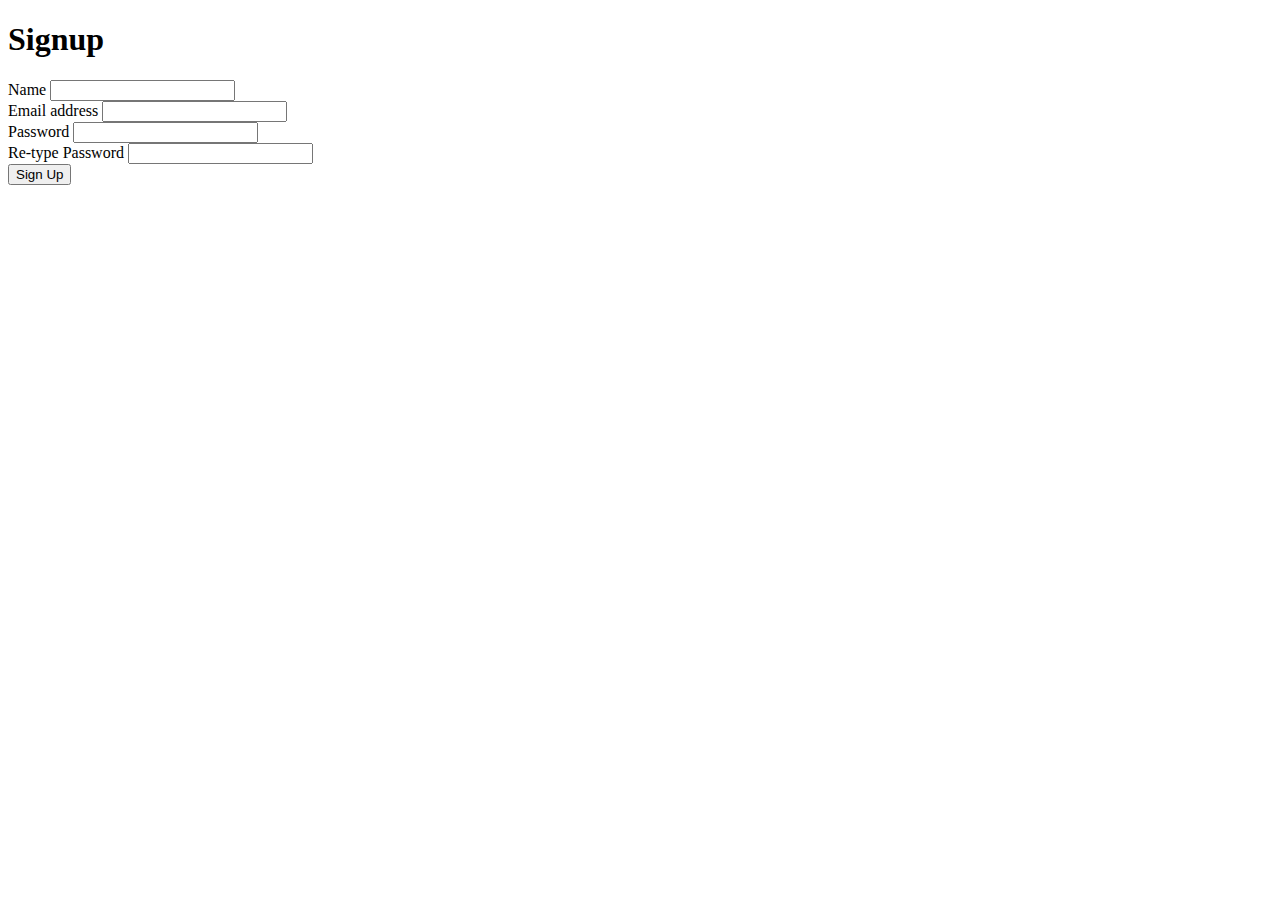
==== signup_form.html @ 5b2223ca "Comments added" ====
<!DOCTYPE html>
<html lang="en">
<head>
    <meta charset="UTF-8">
    <meta name="viewport" content="width=device-width, initial-scale=1.0">
    <title>Sign Up</title>
</head>
<body>

    <h1>Signup</h1>

    <!--Points to php file-->
    <form action="signup.php" method="post" novalidate>
        <!--Area to input name-->
        <div>
            <label for="name">Name</label>
            <input type="text" class="name" name="name">
        </div>

        <!--Area to input email address-->
        <div>
            <label for="email">Email address</label>
            <input type="email" class="email" name="email">
        </div>

        <!--Area to input password-->
        <div>
            <label for="password">Password</label>
            <input type="password" class="password" name="password">
        </div>
        
        <!--Area to confirm password-->
        <div>
            <label for="confirm_password">Re-type Password</label>
            <input type="password" class="confirm_password" name="confirm_password">
        </div>

        <!--Signup button-->
        <button>Sign Up</button>

    </form>
    
</body>
</html>
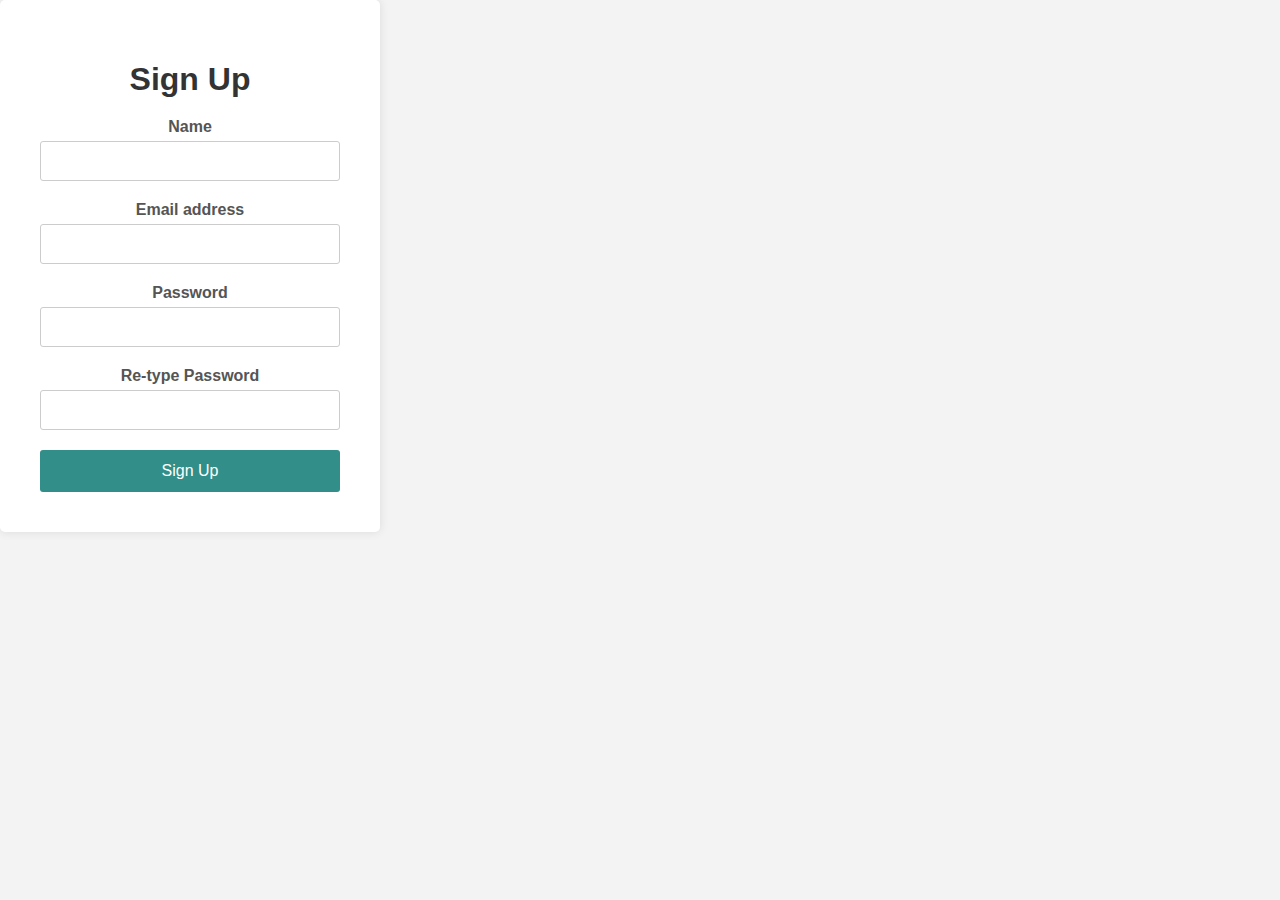
==== commit 856beeec: "updates to recipe card styling" ====
--- a/signup_form.html
+++ b/signup_form.html
@@ -1,44 +1,44 @@
 <!DOCTYPE html>
 <html lang="en">
-<head>
+  <head>
     <meta charset="UTF-8">
     <meta name="viewport" content="width=device-width, initial-scale=1.0">
-    <title>Sign Up</title>
+    <link rel="stylesheet" href="./global.css">
+    <title>Sign up</title>
 </head>
-<body>
 
-    <h1>Signup</h1>
+  <body>
+    <section class="Signup">
+        <h1>Sign Up</h1>
 
-    <!--Points to php file-->
-    <form action="signup.php" method="post" novalidate>
-        <!--Area to input name-->
-        <div>
-            <label for="name">Name</label>
-            <input type="text" class="name" name="name">
-        </div>
+        <form action="signup.php" method="post" novalidate>
+            <!--Area to input name-->
+            <div>
+                <label for="name">Name</label>
+                <input type="text" class="name" name="name">
+            </div>
 
-        <!--Area to input email address-->
-        <div>
-            <label for="email">Email address</label>
-            <input type="email" class="email" name="email">
-        </div>
+            <!--Area to input email address-->
+            <div>
+                <label for="email">Email address</label>
+                <input type="email" class="email" name="email">
+            </div>
 
-        <!--Area to input password-->
-        <div>
-            <label for="password">Password</label>
-            <input type="password" class="password" name="password">
-        </div>
-        
-        <!--Area to confirm password-->
-        <div>
-            <label for="confirm_password">Re-type Password</label>
-            <input type="password" class="confirm_password" name="confirm_password">
-        </div>
+            <!--Area to input password-->
+            <div>
+                <label for="password">Password</label>
+                <input type="password" class="password" name="password">
+            </div>
 
-        <!--Signup button-->
-        <button>Sign Up</button>
+            <!--Area to confirm password-->
+            <div>
+                <label for="confirm_password">Re-type Password</label>
+                <input type="password" class="confirm_password" name="confirm_password">
+            </div>
 
-    </form>
-    
+            <!--Signup button-->
+            <button>Sign Up</button>
+        </form>
+    </section>
 </body>
-</html>+</html>
--- a/global.css
+++ b/global.css
@@ -0,0 +1,276 @@
+body {
+    font-family: Arial, sans-serif;
+    padding: 0;
+    background-color: #f3f3f3;
+    margin: auto;
+  }
+
+.recipe-card {
+    padding: 5%;
+    width: 60%;
+    background-color: rgb(255, 255, 255);
+    margin: 2%;
+}
+
+.recipe-card h3 {
+    color: #318e88;
+    font-size: 25px;
+}
+  
+  .Welcome {
+    background-color: #f1f1f1;
+    text-align: left;
+    padding: 50px;
+    height: auto;
+    background-image: url('images/healthy-meal.jpg');
+    background-repeat: no-repeat;
+    background-size: cover;
+  }
+  
+  .Welcome h1 {
+    font-size: 36px;
+    color: #ffffff;
+    margin-bottom: 20px;
+    width: 30%;
+  }
+
+  .Welcome p {
+    font-size: 20px;
+    color: #ffffff;
+    width: 30%;
+
+  }
+  
+  .Welcome form {
+    display: flex;
+    justify-content: left;
+    align-items: left;
+    margin-top: 20px;
+    width: 40%;
+  }
+  
+  .Welcome input[type="text"] {
+    padding: 8px;
+    border: 1px solid #ccc;
+    border-radius: 5px;
+    width: 300px;
+    margin-right: 10px;
+  }
+  
+  .Welcome button {
+    padding: 8px 15px;
+    background-color: #318e88;
+    color: white;
+    border: none;
+    border-radius: 5px;
+    cursor: pointer;
+  }
+
+  .Welcome button:hover {
+    background-color: #217872;
+  }
+  
+.secondary-navigation {
+    background-color: #aed3d0;
+    padding: 10px 0;
+  }
+  
+  .secondary-navigation ul {
+    list-style: none;
+    margin: 0;
+    padding: 0;
+    display: flex;
+    justify-content: center;
+  }
+  
+  .secondary-navigation li {
+    margin-right: 20px;
+  }
+  
+  .secondary-navigation li:last-child {
+    margin-right: 0;
+  }
+  
+  .secondary-navigation a {
+    color: white;
+    text-decoration: none;
+    padding: 10px 20px;
+  }
+  
+  .top-menu-navigation {
+    background-color: #318e88;
+    padding: 10px 0;
+  }
+  
+  .top-menu-navigation ul {
+    list-style: none;
+    margin: 0;
+    padding: 0;
+    display: flex;
+    justify-content: right;
+  }
+  
+  .top-menu-navigation li {
+    margin-right: 20px;
+  }
+  
+  .top-menu-navigation li:last-child {
+    margin-right: 0;
+  }
+  
+  .top-menu-navigation a {
+    color: white;
+    text-decoration: none;
+    padding: 10px 20px;
+  }
+
+.Login {
+    background-color: #fff;
+    box-shadow: 0 0 10px rgba(0, 0, 0, 0.1);
+    padding: 40px;
+    border-radius: 5px;
+    width: 300px;
+    text-align: center;
+}
+
+.Login h1 {
+    margin-bottom: 20px;
+    color: #333;
+}
+
+.Login p {
+    color: #282828;
+    margin: 0;
+    margin-top: 10px;
+}
+
+.Login form {
+    display: flex;
+    flex-direction: column;
+}
+
+.Login div {
+    display: flex;
+    flex-direction: column;
+    margin-bottom: 20px;
+}
+
+.Login label {
+    font-weight: bold;
+    margin-bottom: 5px;
+    color: #555;
+}
+
+.Login input {
+    padding: 10px;
+    border: 1px solid #ccc;
+    border-radius: 3px;
+    font-size: 16px;
+}
+
+.Login button {
+    background-color: #318e88;
+    color: #fff;
+    border: none;
+    padding: 12px 20px;
+    font-size: 16px;
+    cursor: pointer;
+    border-radius: 3px;
+}
+
+.Login button:hover {
+    background-color: #217872;
+}
+
+.Signup {
+    background-color: #fff;
+    box-shadow: 0 0 10px rgba(0, 0, 0, 0.1);
+    padding: 40px;
+    border-radius: 5px;
+    width: 300px;
+    text-align: center;
+}
+
+.Signup h1 {
+    margin-bottom: 20px;
+    color: #333;
+}
+
+.Signup form {
+    display: flex;
+    flex-direction: column;
+}
+
+.Signup div {
+    display: flex;
+    flex-direction: column;
+    margin-bottom: 20px;
+}
+
+.Signup label {
+    font-weight: bold;
+    margin-bottom: 5px;
+    color: #555;
+}
+
+.Signup input {
+    padding: 10px;
+    border: 1px solid #ccc;
+    border-radius: 3px;
+    font-size: 16px;
+}
+
+.Signup button {
+    background-color: #318e88;
+    color: #fff;
+    border: none;
+    padding: 12px 20px;
+    font-size: 16px;
+    cursor: pointer;
+    border-radius: 3px;
+}
+
+.Signup button:hover {
+    background-color: #217872;
+}
+
+main {
+    padding-bottom: 60px;
+  }
+  
+  footer {
+    margin: auto;
+    position: relative;
+    bottom: 0;
+    width: 100%;
+    background-color: #318e88;
+    color: #fff;
+    padding: 15px 0;
+    text-decoration: none;
+    list-style: none;
+    padding: 0;
+    display: flex;
+    justify-content: center;
+  }
+  
+  .footer-content {
+    text-align: center;
+  }
+  
+  .footer-content p {
+    font-size: 14px;
+  }
+  
+  footer a {
+    color: #ffffff;
+    text-decoration: none;
+  }
+
+  footer ul {
+    list-style: none;
+    margin: 0;
+    padding: 0;
+    justify-content: right;
+    padding: 50px;
+    display: block;
+  }